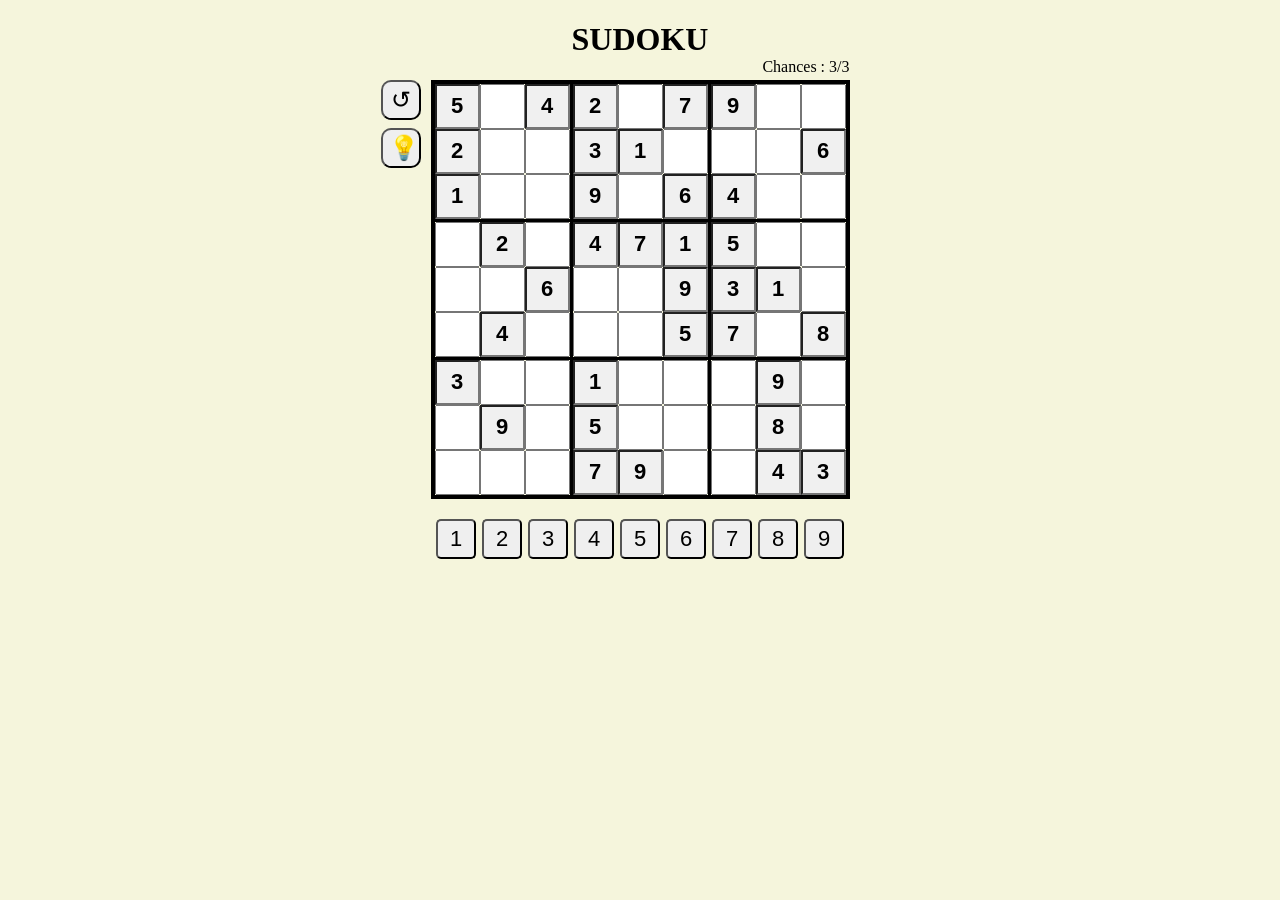
==== index.html @ 938b17df "Add files via upload" ====
<!DOCTYPE html>
<html lang="en">
<head>
    <meta charset="UTF-8">
    <meta name="viewport" content="width=device-width, initial-scale=1.0">
    <title>SUDOKU</title>
    <link rel="stylesheet" href="main.css">
</head>
<body>
    <header>
        <h1>SUDOKU</h1>
    </header>
    <div id="plateau">
    <p id="chances">Chances : 3/3</p>
    <main>
        <table id="grille">
            <tr>
                <td><input type="text" maxlength="1" inputmode="numeric"></td>
                <td><input type="text" maxlength="1" inputmode="numeric"></td>
                <td><input type="text" maxlength="1" inputmode="numeric"></td>
                <td><input type="text" maxlength="1" inputmode="numeric"></td>
                <td><input type="text" maxlength="1" inputmode="numeric"></td>
                <td><input type="text" maxlength="1" inputmode="numeric"></td>
                <td><input type="text" maxlength="1" inputmode="numeric"></td>
                <td><input type="text" maxlength="1" inputmode="numeric"></td>
                <td><input type="text" maxlength="1" inputmode="numeric"></td>
            </tr>
            <tr>
                <td><input type="text" maxlength="1" inputmode="numeric"></td>
                <td><input type="text" maxlength="1" inputmode="numeric"></td>
                <td><input type="text" maxlength="1" inputmode="numeric"></td>
                <td><input type="text" maxlength="1" inputmode="numeric"></td>
                <td><input type="text" maxlength="1" inputmode="numeric"></td>
                <td><input type="text" maxlength="1" inputmode="numeric"></td>
                <td><input type="text" maxlength="1" inputmode="numeric"></td>
                <td><input type="text" maxlength="1" inputmode="numeric"></td>
                <td><input type="text" maxlength="1" inputmode="numeric"></td>
            </tr>
            <tr>
                <td><input type="text" maxlength="1" inputmode="numeric"></td>
                <td><input type="text" maxlength="1" inputmode="numeric"></td>
                <td><input type="text" maxlength="1" inputmode="numeric"></td>
                <td><input type="text" maxlength="1" inputmode="numeric"></td>
                <td><input type="text" maxlength="1" inputmode="numeric"></td>
                <td><input type="text" maxlength="1" inputmode="numeric"></td>
                <td><input type="text" maxlength="1" inputmode="numeric"></td>
                <td><input type="text" maxlength="1" inputmode="numeric"></td>
                <td><input type="text" maxlength="1" inputmode="numeric"></td>
            </tr>
            <tr>
                <td><input type="text" maxlength="1" inputmode="numeric"></td>
                <td><input type="text" maxlength="1" inputmode="numeric"></td>
                <td><input type="text" maxlength="1" inputmode="numeric"></td>
                <td><input type="text" maxlength="1" inputmode="numeric"></td>
                <td><input type="text" maxlength="1" inputmode="numeric"></td>
                <td><input type="text" maxlength="1" inputmode="numeric"></td>
                <td><input type="text" maxlength="1" inputmode="numeric"></td>
                <td><input type="text" maxlength="1" inputmode="numeric"></td>
                <td><input type="text" maxlength="1" inputmode="numeric"></td>
            </tr>
            <tr>
                <td><input type="text" maxlength="1" inputmode="numeric"></td>
                <td><input type="text" maxlength="1" inputmode="numeric"></td>
                <td><input type="text" maxlength="1" inputmode="numeric"></td>
                <td><input type="text" maxlength="1" inputmode="numeric"></td>
                <td><input type="text" maxlength="1" inputmode="numeric"></td>
                <td><input type="text" maxlength="1" inputmode="numeric"></td>
                <td><input type="text" maxlength="1" inputmode="numeric"></td>
                <td><input type="text" maxlength="1" inputmode="numeric"></td>
                <td><input type="text" maxlength="1" inputmode="numeric"></td>
            </tr>
            <tr>
                <td><input type="text" maxlength="1" inputmode="numeric"></td>
                <td><input type="text" maxlength="1" inputmode="numeric"></td>
                <td><input type="text" maxlength="1" inputmode="numeric"></td>
                <td><input type="text" maxlength="1" inputmode="numeric"></td>
                <td><input type="text" maxlength="1" inputmode="numeric"></td>
                <td><input type="text" maxlength="1" inputmode="numeric"></td>
                <td><input type="text" maxlength="1" inputmode="numeric"></td>
                <td><input type="text" maxlength="1" inputmode="numeric"></td>
                <td><input type="text" maxlength="1" inputmode="numeric"></td>
            </tr>
            <tr>
                <td><input type="text" maxlength="1" inputmode="numeric"></td>
                <td><input type="text" maxlength="1" inputmode="numeric"></td>
                <td><input type="text" maxlength="1" inputmode="numeric"></td>
                <td><input type="text" maxlength="1" inputmode="numeric"></td>
                <td><input type="text" maxlength="1" inputmode="numeric"></td>
                <td><input type="text" maxlength="1" inputmode="numeric"></td>
                <td><input type="text" maxlength="1" inputmode="numeric"></td>
                <td><input type="text" maxlength="1" inputmode="numeric"></td>
                <td><input type="text" maxlength="1" inputmode="numeric"></td>
            </tr>
            <tr>
                <td><input type="text" maxlength="1" inputmode="numeric"></td>
                <td><input type="text" maxlength="1" inputmode="numeric"></td>
                <td><input type="text" maxlength="1" inputmode="numeric"></td>
                <td><input type="text" maxlength="1" inputmode="numeric"></td>
                <td><input type="text" maxlength="1" inputmode="numeric"></td>
                <td><input type="text" maxlength="1" inputmode="numeric"></td>
                <td><input type="text" maxlength="1" inputmode="numeric"></td>
                <td><input type="text" maxlength="1" inputmode="numeric"></td>
                <td><input type="text" maxlength="1" inputmode="numeric"></td>
            </tr>
            <tr>
                <td><input type="text" maxlength="1" inputmode="numeric"></td>
                <td><input type="text" maxlength="1" inputmode="numeric"></td>
                <td><input type="text" maxlength="1" inputmode="numeric"></td>
                <td><input type="text" maxlength="1" inputmode="numeric"></td>
                <td><input type="text" maxlength="1" inputmode="numeric"></td>
                <td><input type="text" maxlength="1" inputmode="numeric"></td>
                <td><input type="text" maxlength="1" inputmode="numeric"></td>
                <td><input type="text" maxlength="1" inputmode="numeric"></td>
                <td><input type="text" maxlength="1" inputmode="numeric"></td>
            </tr>
        </table>
    </main>

    <aside>
        <div id="menu">
            <button id="reset" title="Recommencer" aria-label="Recommencer">↺</button>
            <button id="indice" title="Indice" aria-label="Indice">💡</button>
        </div>
    </aside>
    </div>
    <footer>
        <div id="chiffres">
            <button>1</button>
            <button>2</button>
            <button>3</button>
            <button>4</button>
            <button>5</button>
            <button>6</button>
            <button>7</button>
            <button>8</button>
            <button>9</button>
        </div>
    </footer>
    <script src="script.js"></script>
</body>
</html>
---- main.css ----
body{
    text-align: center;
    background-color: beige;
}

#plateau{
    position: relative;
    width: fit-content;
    margin: 20px auto;
}

#grille{
    border-collapse: collapse;
    table-layout: fixed;
    margin: 0;
    border: 4px solid #000;
}

td{
    width: 45px;
    height: 45px;
    padding: 0;
    text-align: center;
}

input{
    width: 100%;
    height: 100%;
    box-sizing: border-box;
    text-align: center;
    font-size: 22px;
    font-weight: bold;
}

#grille td:nth-child(3){
    border-right: 3px solid;
}

#grille td:nth-child(6){
    border-right: 3px solid;
}

#grille tr:nth-child(3) td{
    border-bottom: 3px solid;
}

#grille tr:nth-child(6) td{
    border-bottom: 3px solid;
}

#grille input:focus { /*quand la touche est cliquer*/
    background: #e6f0ff;
}



#chiffres{
    display: flex;
    justify-content: center;
    gap: 6px; /*espace entre les bouton*/
}

#chiffres button{
    width: 40px;
    height: 40px;
    font-size: 22px;
    cursor: pointer;
    border-radius: 5px;
}

#menu{
    position: absolute;
    top: 0;
    right: 100%;
    margin-right: 10px;
    display: flex;
    flex-direction: column;
    gap: 8px;
}

#menu button{
    width: 40px;
    height: 40px;
    font-size: 24px;
    cursor: pointer;
    border-radius: 10px;
}

#grille input[readonly] {
    background: #f0f0f0;
    font-weight: bold;
}

#grille input.indice {
    color: #2a7bd8;          /* les chiffres donnés par un indice sont en bleu */
}

#grille input.active {
    background: #e6f0ff;     /* la case choisie reste colorée même quand on clique sur un bouton chiffre */
}

#indice:disabled {
    opacity: 0.4;            /* bouton grisé quand il n'y a plus d'indice */
    cursor: not-allowed;
}

#chances {
    position: absolute;      /* ne pousse pas le tableau vers le bas */
    bottom: 100%;            /* juste au-dessus du tableau */
    right: 0;                /* collé à droite */
    margin: 0 0 4px 0;       /* 4px d'espace avec le tableau */
    font-size: 16px;
}

#grille input.faux {
    color: #d62828;          /* chiffre faux en rouge */
    background: #ffe3e3;     /* fond rouge clair */
}
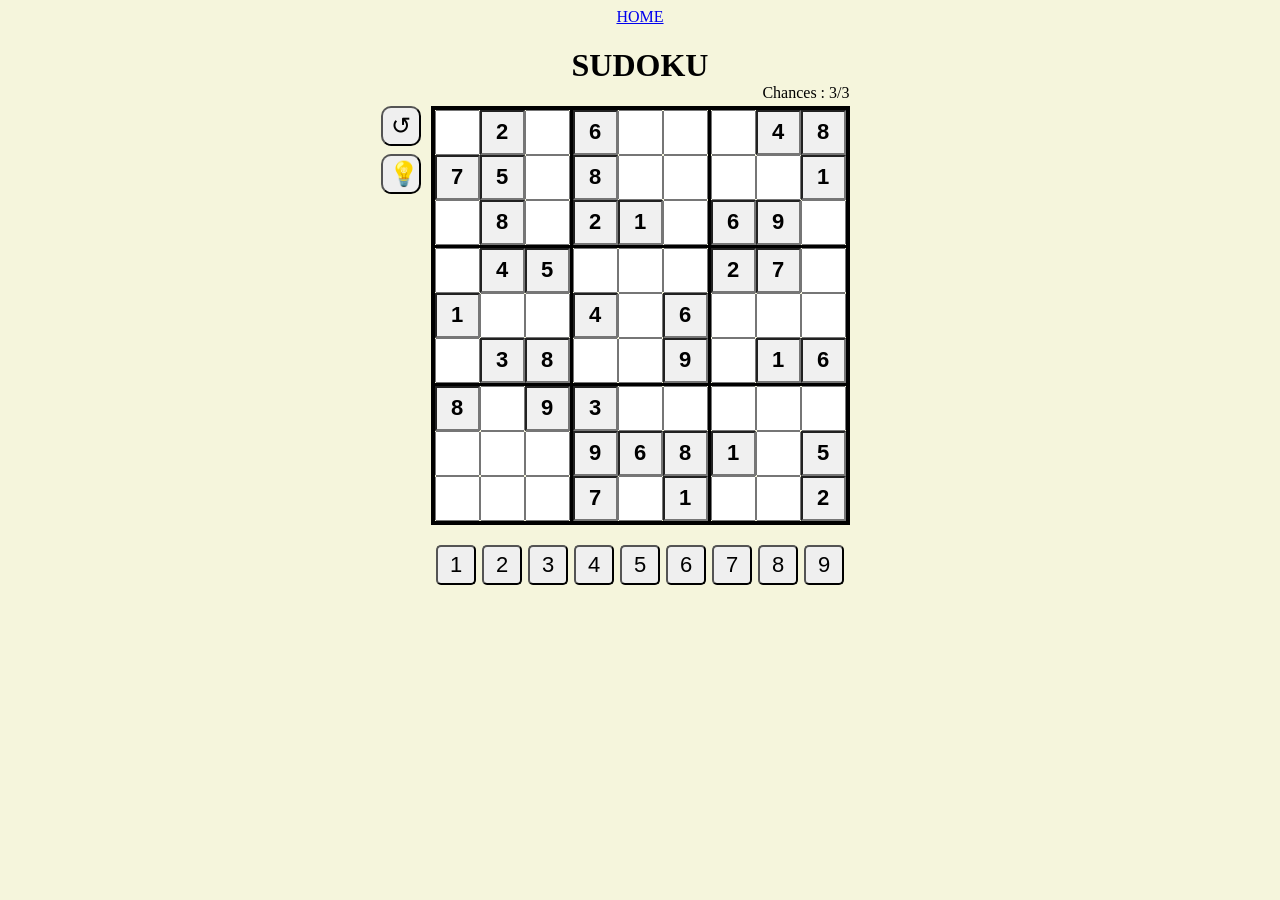
==== commit 7e7e47f6: "Update index.html" ====
--- a/index.html
+++ b/index.html
@@ -7,7 +7,8 @@
     <link rel="stylesheet" href="main.css">
 </head>
 <body>
-    <header>
+    <header >
+        <a id="lien-accueil" href="index2.html">HOME</a>
         <h1>SUDOKU</h1>
     </header>
     <div id="plateau">
@@ -138,4 +139,5 @@
     </footer>
     <script src="script.js"></script>
 </body>
-</html>+</html>
+</html>
--- a/main.css
+++ b/main.css
@@ -115,4 +115,50 @@
 #grille input.faux {
     color: #d62828;          /* chiffre faux en rouge */
     background: #ffe3e3;     /* fond rouge clair */
-}+}
+
+@media (max-width: 480px) {
+
+    #plateau {
+        margin: 60px auto 20px;      /* place pour les boutons au-dessus de la grille */
+    }
+
+    /* Cases qui s'adaptent à la largeur de l'écran */
+    td {
+        width: 10vw;
+        height: 10vw;
+    }
+
+    input {
+        font-size: 18px;
+    }
+
+    /* Menu : passe au-dessus de la grille, à gauche */
+    #menu {
+        right: auto;
+        left: 0;
+        top: auto;
+        bottom: 100%;
+        margin: 0 0 4px 0;
+        flex-direction: row;         /* boutons côte à côte */
+    }
+
+    /* Texte des chances : au-dessus de la grille, à droite, aligné avec les boutons */
+    #chances {
+        line-height: 40px;
+        margin-bottom: 4px;
+    }
+
+    /* Boutons chiffres : s'adaptent à la largeur */
+    #chiffres {
+        gap: 4px;
+        padding: 0 2vw;
+    }
+
+    #chiffres button {
+        flex: 1;
+        width: auto;
+        max-width: 45px;
+        height: 44px;
+    }
+}
